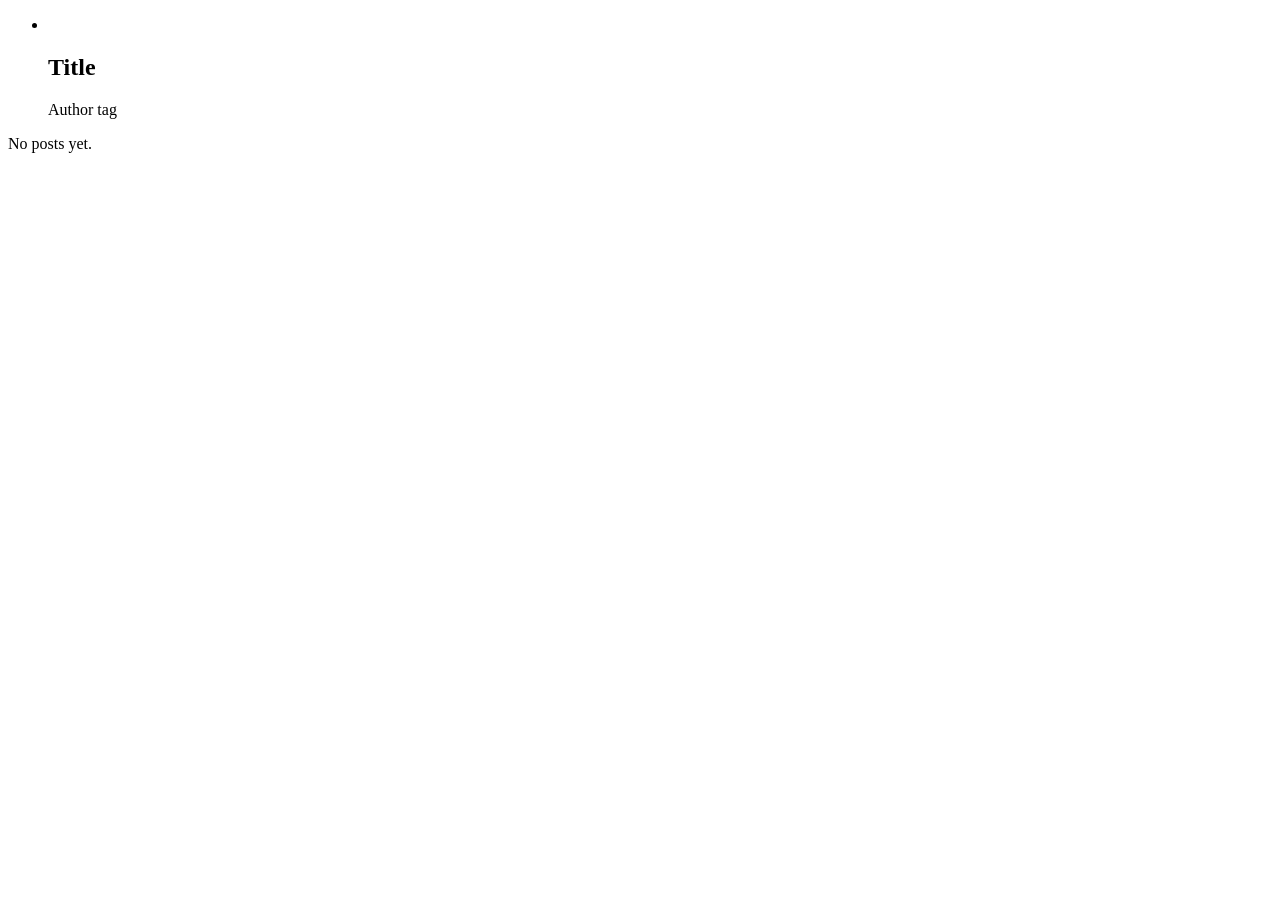
==== src/main/resources/templates/public/index.html @ c9bacb2f "template and styling for about/index/password" ====
<!DOCTYPE html>
<html xmlns:th="http://www.thymeleaf.org">
<head th:replace="~{layout :: head('Home')}"></head>
<body>
<nav th:replace="~{layout :: nav}"></nav>

<main class="container">
    <section>
        <ul class="post-list" th:if="${not #lists.isEmpty(posts)}">
            <li th:each="post : ${posts}" class="post-card">
                <div class="post-card-cover" th:if="${post.coverImageUrl != null and !post.coverImageUrl.isEmpty()}">
                    <a th:href="@{/{username}/{slug}(username=${post.author.username}, slug=${post.slug})}">
                        <img th:src="${post.coverImageUrl}" th:alt="${post.title}">
                    </a>
                </div>
                <div class="post-card-body">
                    <h2>
                        <a th:href="@{/{username}/{slug}(username=${post.author.username}, slug=${post.slug})}"
                           th:text="${post.title}">Title</a>
                    </h2>
                    <div class="post-meta">
                        <a th:href="@{/{username}(username=${post.author.username})}"
                           th:text="${post.author.displayName}">Author</a>
                        <span th:text="${#temporals.format(post.publishedAt, 'yyyy-MM-dd')}"></span>
                        <span th:each="tag : ${post.tags}">
                            <a class="tag"
                               th:href="@{/{username}/tag/{slug}(username=${post.author.username}, slug=${tag.slug})}"
                               th:text="${tag.name}">tag</a>
                        </span>
                    </div>
                    <p class="description" th:if="${post.description != null and !post.description.isEmpty()}"
                       th:text="${post.description}"></p>
                </div>
            </li>
        </ul>
        <p th:if="${#lists.isEmpty(posts)}">No posts yet.</p>
    </section>
</main>

<footer th:replace="~{layout :: footer}"></footer>
</body>
</html>
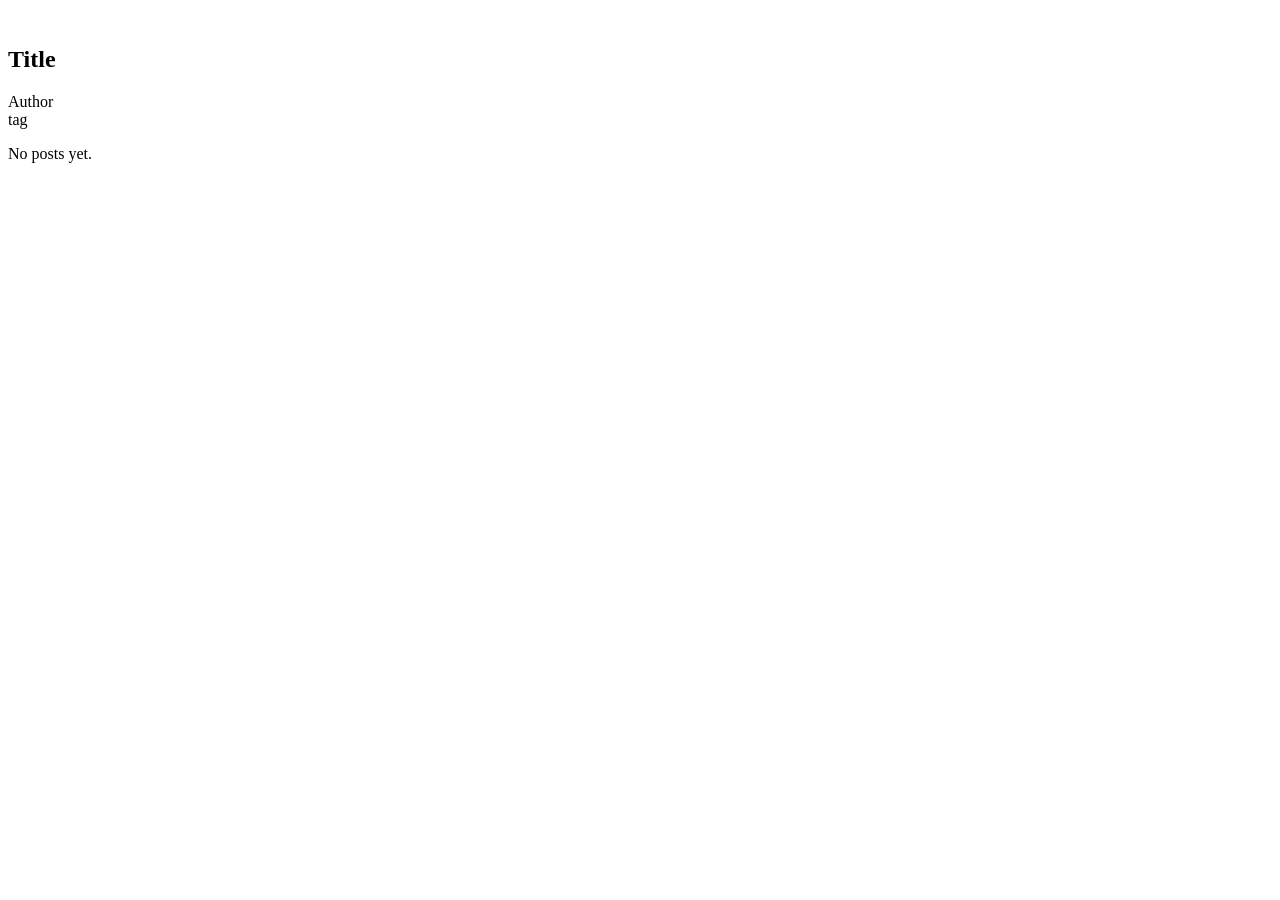
==== commit 2655246b: "adjust security for logout, adjust layout and styling" ====
--- a/src/main/resources/templates/public/index.html
+++ b/src/main/resources/templates/public/index.html
@@ -5,36 +5,37 @@
 <nav th:replace="~{layout :: nav}"></nav>
 
 <main class="container">
-    <section>
-        <ul class="post-list" th:if="${not #lists.isEmpty(posts)}">
-            <li th:each="post : ${posts}" class="post-card">
-                <div class="post-card-cover" th:if="${post.coverImageUrl != null and !post.coverImageUrl.isEmpty()}">
-                    <a th:href="@{/{username}/{slug}(username=${post.author.username}, slug=${post.slug})}">
-                        <img th:src="${post.coverImageUrl}" th:alt="${post.title}">
-                    </a>
+    <div class="post-grid" th:if="${not #lists.isEmpty(posts)}">
+        <div th:each="post : ${posts}" class="post-card">
+            <div class="post-card-cover" th:if="${post.coverImageUrl != null and !post.coverImageUrl.isEmpty()}">
+                <a th:href="@{/{username}/{slug}(username=${post.author.username}, slug=${post.slug})}">
+                    <img th:src="${post.coverImageUrl}" th:alt="${post.title}">
+                </a>
+            </div>
+            <div class="post-card-body">
+                <h2>
+                    <a th:href="@{/{username}/{slug}(username=${post.author.username}, slug=${post.slug})}"
+                       th:text="${post.title}">Title</a>
+                </h2>
+                <div class="post-meta">
+                    <a th:href="@{/{username}(username=${post.author.username})}"
+                       th:text="${post.author.displayName}">Author</a>
+                    <span th:text="${#temporals.format(post.publishedAt, 'yyyy-MM-dd')}"></span>
                 </div>
-                <div class="post-card-body">
-                    <h2>
-                        <a th:href="@{/{username}/{slug}(username=${post.author.username}, slug=${post.slug})}"
-                           th:text="${post.title}">Title</a>
-                    </h2>
-                    <div class="post-meta">
-                        <a th:href="@{/{username}(username=${post.author.username})}"
-                           th:text="${post.author.displayName}">Author</a>
-                        <span th:text="${#temporals.format(post.publishedAt, 'yyyy-MM-dd')}"></span>
-                        <span th:each="tag : ${post.tags}">
-                            <a class="tag"
-                               th:href="@{/{username}/tag/{slug}(username=${post.author.username}, slug=${tag.slug})}"
-                               th:text="${tag.name}">tag</a>
-                        </span>
-                    </div>
-                    <p class="description" th:if="${post.description != null and !post.description.isEmpty()}"
-                       th:text="${post.description}"></p>
+                <div class="post-tags">
+                    <span th:each="tag : ${post.tags}">
+                        <a class="tag"
+                           th:href="@{/{username}/tag/{slug}(username=${post.author.username}, slug=${tag.slug})}"
+                           th:text="${tag.name}">tag</a>
+                    </span>
                 </div>
-            </li>
-        </ul>
-        <p th:if="${#lists.isEmpty(posts)}">No posts yet.</p>
-    </section>
+                <p class="description"
+                   th:if="${post.description != null and !post.description.isEmpty()}"
+                   th:text="${post.description}"></p>
+            </div>
+        </div>
+    </div>
+    <p th:if="${#lists.isEmpty(posts)}">No posts yet.</p>
 </main>
 
 <footer th:replace="~{layout :: footer}"></footer>
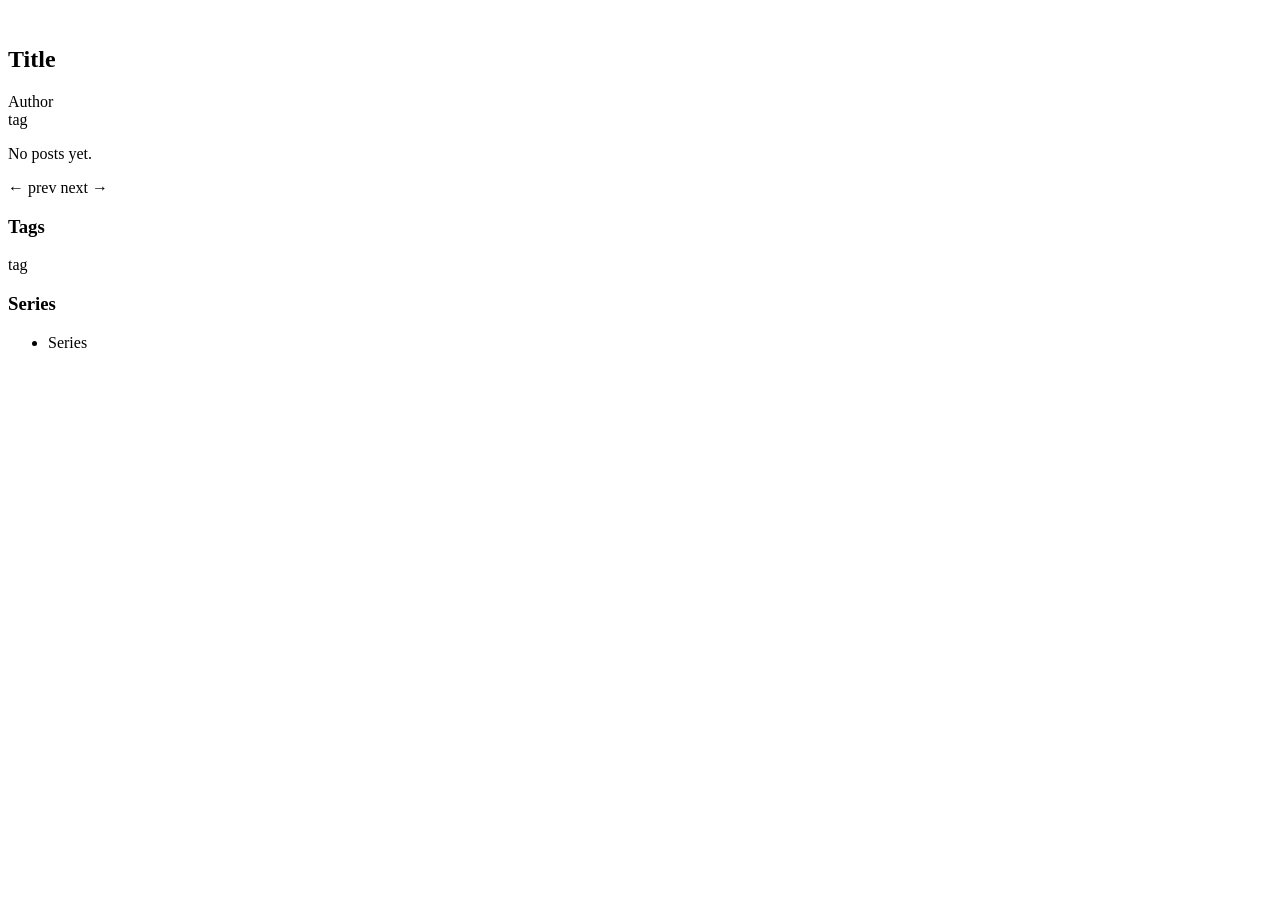
==== commit ce97211e: "feat(panorama): landing page, paginated index with sidebar, prev/next post nav - add plurb landing p" ====
--- a/src/main/resources/templates/public/index.html
+++ b/src/main/resources/templates/public/index.html
@@ -1,43 +1,82 @@
 <!DOCTYPE html>
 <html xmlns:th="http://www.thymeleaf.org">
-<head th:replace="~{layout :: head('Home')}"></head>
+<head th:replace="~{layout :: head('Panorama')}"></head>
 <body>
-<nav th:replace="~{layout :: nav}"></nav>
+<nav th:replace="~{layout :: nav(true)}"></nav>
 
-<main class="container">
-    <div class="post-grid" th:if="${not #lists.isEmpty(posts)}">
-        <div th:each="post : ${posts}" class="post-card">
-            <div class="post-card-cover" th:if="${post.coverImageUrl != null and !post.coverImageUrl.isEmpty()}">
-                <a th:href="@{/{username}/{slug}(username=${post.author.username}, slug=${post.slug})}">
-                    <img th:src="${post.coverImageUrl}" th:alt="${post.title}">
-                </a>
+<main class="container-index">
+    <div class="index-layout">
+        <div class="index-main">
+            <div class="post-grid" th:if="${not #lists.isEmpty(postsPage.content)}">
+                <div th:each="post : ${postsPage.content}" class="post-card">
+                    <div class="post-card-cover" th:if="${post.coverImageUrl != null and !post.coverImageUrl.isEmpty()}">
+                        <a th:href="@{/panorama/{username}/{slug}(username=${post.author.username}, slug=${post.slug})}">
+                            <img th:src="${post.coverImageUrl}" th:alt="${post.title}">
+                        </a>
+                    </div>
+                    <div class="post-card-body">
+                        <h2>
+                            <a th:href="@{/panorama/{username}/{slug}(username=${post.author.username}, slug=${post.slug})}"
+                               th:text="${post.title}">Title</a>
+                        </h2>
+                        <div class="post-meta">
+                            <a th:href="@{/panorama/{username}(username=${post.author.username})}"
+                               th:text="${post.author.displayName}">Author</a>
+                            <span th:text="${#temporals.format(post.publishedAt, 'yyyy-MM-dd')}"></span>
+                        </div>
+                        <div class="post-tags">
+                            <span th:each="tag : ${post.tags}">
+                                <a class="tag"
+                                   th:href="@{/panorama/{username}/tag/{slug}(username=${post.author.username}, slug=${tag.slug})}"
+                                   th:text="${tag.name}">tag</a>
+                            </span>
+                        </div>
+                        <p class="description"
+                           th:if="${post.description != null and !post.description.isEmpty()}"
+                           th:text="${post.description}"></p>
+                    </div>
+                </div>
             </div>
-            <div class="post-card-body">
-                <h2>
-                    <a th:href="@{/{username}/{slug}(username=${post.author.username}, slug=${post.slug})}"
-                       th:text="${post.title}">Title</a>
-                </h2>
-                <div class="post-meta">
-                    <a th:href="@{/{username}(username=${post.author.username})}"
-                       th:text="${post.author.displayName}">Author</a>
-                    <span th:text="${#temporals.format(post.publishedAt, 'yyyy-MM-dd')}"></span>
-                </div>
-                <div class="post-tags">
-                    <span th:each="tag : ${post.tags}">
-                        <a class="tag"
-                           th:href="@{/{username}/tag/{slug}(username=${post.author.username}, slug=${tag.slug})}"
-                           th:text="${tag.name}">tag</a>
-                    </span>
-                </div>
-                <p class="description"
-                   th:if="${post.description != null and !post.description.isEmpty()}"
-                   th:text="${post.description}"></p>
+            <p th:if="${#lists.isEmpty(postsPage.content)}">No posts yet.</p>
+
+            <div class="pagination" th:if="${postsPage.totalPages > 1}">
+                <a th:if="${postsPage.hasPrevious()}"
+                   th:href="@{/panorama(page=${postsPage.number - 1}, tag=${activeTag})}"
+                   class="page-btn">← prev</a>
+                <span th:each="i : ${#numbers.sequence(0, postsPage.totalPages - 1)}">
+                    <a th:href="@{/panorama(page=${i}, tag=${activeTag})}"
+                       th:text="${i + 1}"
+                       th:class="${i == postsPage.number} ? 'page-btn page-active' : 'page-btn'"></a>
+                </span>
+                <a th:if="${postsPage.hasNext()}"
+                   th:href="@{/panorama(page=${postsPage.number + 1}, tag=${activeTag})}"
+                   class="page-btn">next →</a>
             </div>
         </div>
+
+        <aside class="index-sidebar">
+            <div class="sidebar-section" th:if="${not #lists.isEmpty(allTags)}">
+                <h3>Tags</h3>
+                <div class="tag-cloud">
+                    <a th:each="t : ${allTags}"
+                       th:href="@{/panorama(tag=${t.slug})}"
+                       th:text="${t.name}"
+                       th:class="${activeTag == t.slug} ? 'tag tag-active' : 'tag'">tag</a>
+                </div>
+            </div>
+            <div class="sidebar-section" th:if="${not #lists.isEmpty(allSeries)}">
+                <h3>Series</h3>
+                <ul class="sidebar-list">
+                    <li th:each="s : ${allSeries}">
+                        <a th:href="@{/panorama/{username}/series/{slug}(username=${s.author.username}, slug=${s.slug})}"
+                           th:text="${s.title}">Series</a>
+                    </li>
+                </ul>
+            </div>
+        </aside>
     </div>
-    <p th:if="${#lists.isEmpty(posts)}">No posts yet.</p>
 </main>
 
 <footer th:replace="~{layout :: footer}"></footer>
 </body>
-</html>+</html>
